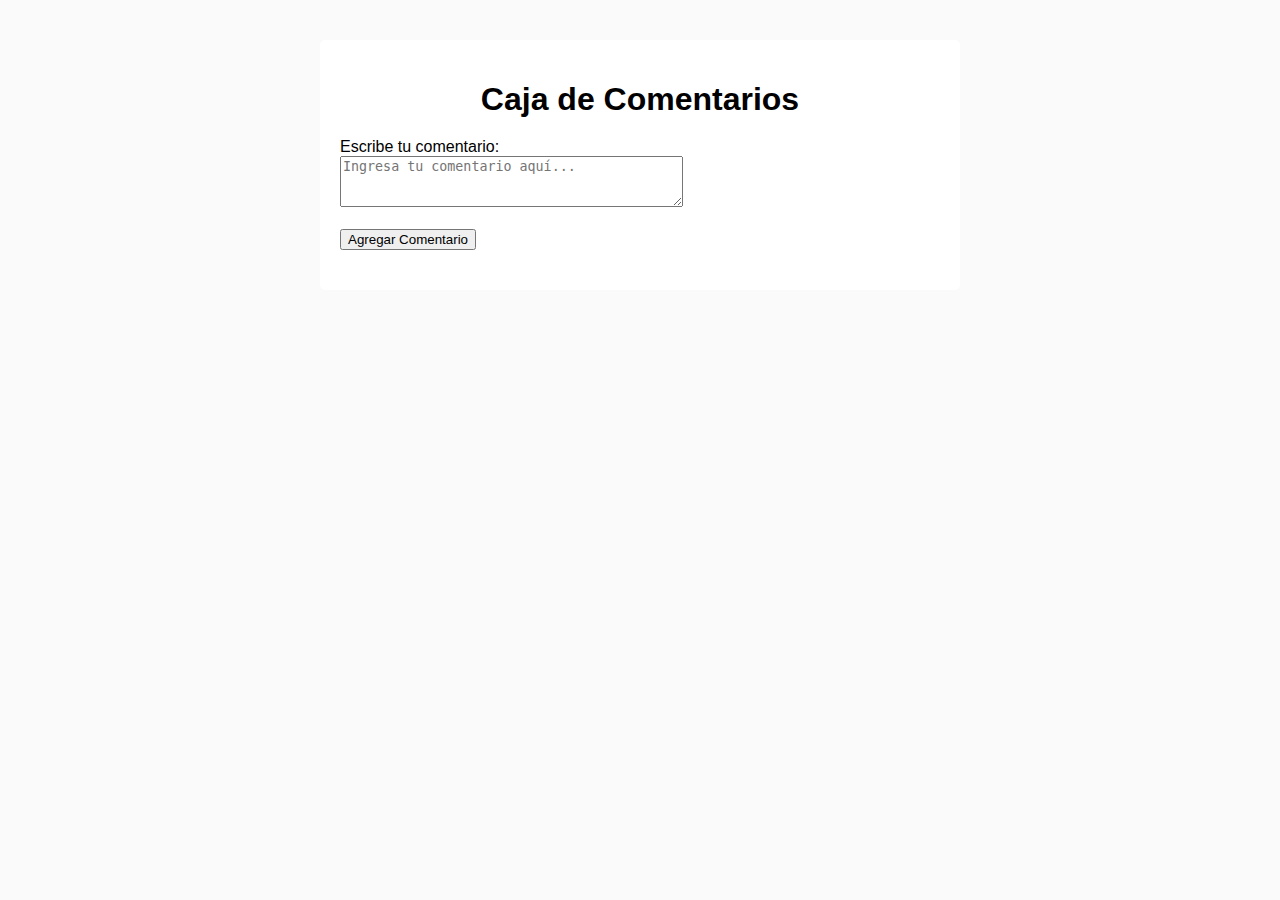
==== avanzado_document_object_model_javascript/index.html @ 96b9b3dc "JavaScript" ====
<!DOCTYPE html>
<html lang="es">
<head>
  <meta charset="UTF-8" />
  <meta name="viewport" content="width=device-width, initial-scale=1.0"/>
  <title>Caja de Comentarios</title>
  <link rel="stylesheet" href="style.css" />
</head>
<body>
  <main class="container">
    <h1>Caja de Comentarios</h1>

    <!-- Formulario para añadir comentarios -->
    <form id="formComentarios">
      <label for="comentarioInput">Escribe tu comentario:</label><br/>
      <textarea id="comentarioInput" rows="3" cols="40" placeholder="Ingresa tu comentario aquí..."></textarea><br/><br/>
      <button type="submit" id="btnAgregar">Agregar Comentario</button>
    </form>

    <!-- Contenedor donde se mostrarán los comentarios -->
    <div id="contenedorComentarios"></div>
  </main>

  <script src="script.js"></script>
</body>
</html>
---- avanzado_document_object_model_javascript/style.css ----
body {
    font-family: Arial, sans-serif;
    background: #fafafa;
    margin: 40px;
    padding: 0;
  }
  
  .container {
    max-width: 600px;
    margin: auto;
    background: #ffffff;
    padding: 20px;
    border-radius: 5px;
  }
  
  h1 {
    text-align: center;
    margin-bottom: 20px;
  }
  
  form {
    margin-bottom: 20px;
  }
  
  #contenedorComentarios .comentario {
    background: #f2f2f2;
    padding: 10px;
    margin-bottom: 10px;
    border-radius: 4px;
  }
  
  .fecha {
    font-size: 0.85rem;
    color: #555;
    margin-bottom: 5px;
  }
  
  .btn-eliminar {
    background: #ff4f4f;
    color: #fff;
    border: none;
    border-radius: 3px;
    padding: 5px 8px;
    margin-top: 10px;
    cursor: pointer;
  }
  
  .btn-eliminar:hover {
    opacity: 0.9;
  }
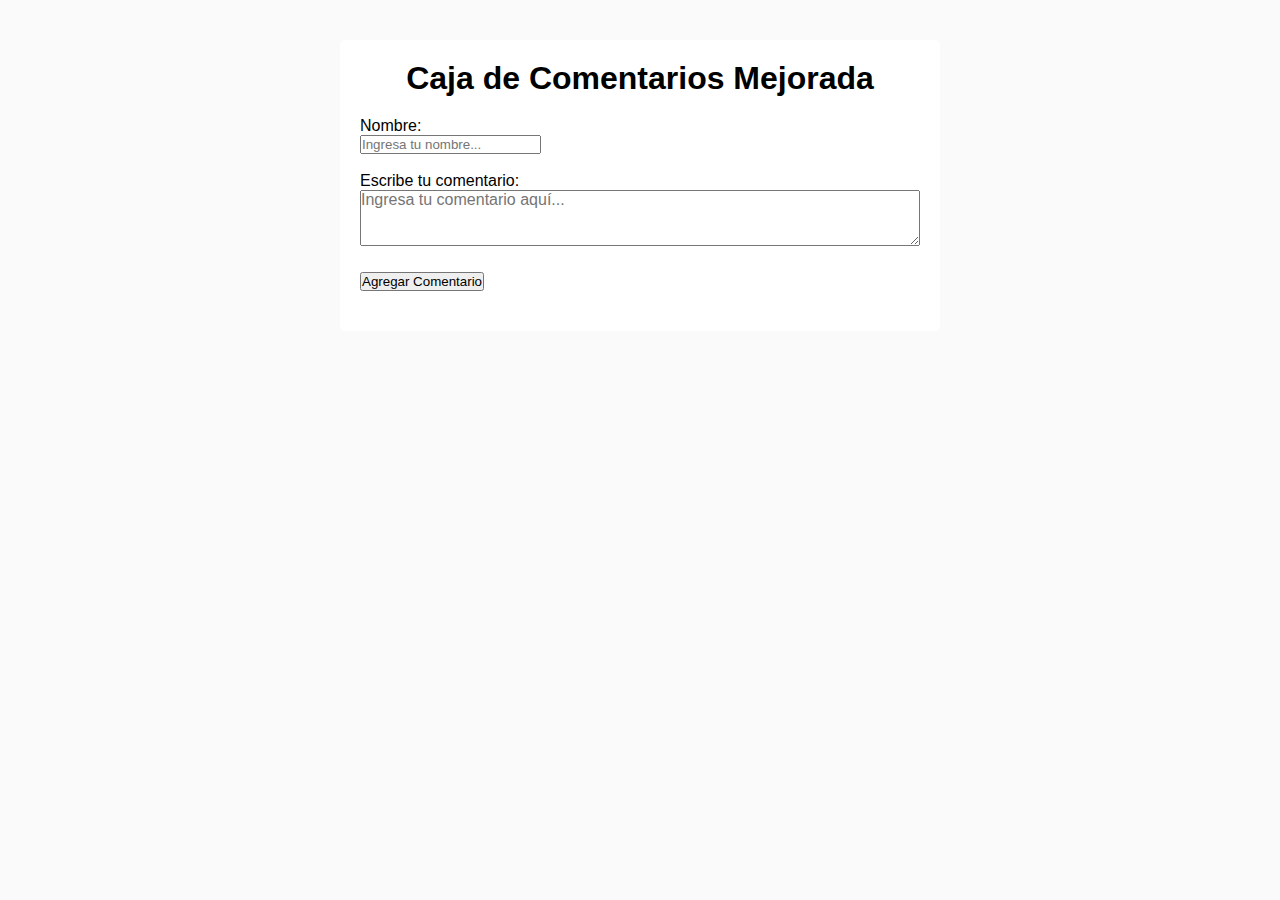
==== commit 3f7d71f7: "JavaScript" ====
--- a/avanzado_document_object_model_javascript/index.html
+++ b/avanzado_document_object_model_javascript/index.html
@@ -3,24 +3,39 @@
 <head>
   <meta charset="UTF-8" />
   <meta name="viewport" content="width=device-width, initial-scale=1.0"/>
-  <title>Caja de Comentarios</title>
+  <title>Caja de Comentarios Mejorada</title>
+  <!-- Vinculamos el CSS -->
   <link rel="stylesheet" href="style.css" />
 </head>
 <body>
   <main class="container">
-    <h1>Caja de Comentarios</h1>
-
+    <h1>Caja de Comentarios Mejorada</h1>
+    <!-- Contenedor para mostrar mensajes de error o validación -->
+    <div id="mensajeError" class="mensaje-error" style="display: none;"></div>
     <!-- Formulario para añadir comentarios -->
     <form id="formComentarios">
+      <label for="nombreInput">Nombre:</label><br/>
+      <input 
+        type="text" 
+        id="nombreInput" 
+        placeholder="Ingresa tu nombre..."
+      /><br/><br/>
       <label for="comentarioInput">Escribe tu comentario:</label><br/>
-      <textarea id="comentarioInput" rows="3" cols="40" placeholder="Ingresa tu comentario aquí..."></textarea><br/><br/>
+      <textarea 
+        id="comentarioInput" 
+        rows="3" 
+        cols="40" 
+        placeholder="Ingresa tu comentario aquí..."
+      ></textarea>
+      <!-- Contador de caracteres -->
+      <div id="caracteresRestantes"></div>
+      <br/>
       <button type="submit" id="btnAgregar">Agregar Comentario</button>
     </form>
-
     <!-- Contenedor donde se mostrarán los comentarios -->
     <div id="contenedorComentarios"></div>
   </main>
-
+  <!-- Vincular el JavaScript -->
   <script src="script.js"></script>
 </body>
-</html>
+</html>--- a/avanzado_document_object_model_javascript/style.css
+++ b/avanzado_document_object_model_javascript/style.css
@@ -1,51 +1,87 @@
+/* Reseteo y box-sizing para asegurar que todos los elementos se comporten de forma predecible */
+* {
+  margin: 0;
+  padding: 0;
+  box-sizing: border-box;
+}
+/* Estilo global */
 body {
-    font-family: Arial, sans-serif;
-    background: #fafafa;
-    margin: 40px;
-    padding: 0;
-  }
-  
-  .container {
-    max-width: 600px;
-    margin: auto;
-    background: #ffffff;
-    padding: 20px;
-    border-radius: 5px;
-  }
-  
-  h1 {
-    text-align: center;
-    margin-bottom: 20px;
-  }
-  
-  form {
-    margin-bottom: 20px;
-  }
-  
-  #contenedorComentarios .comentario {
-    background: #f2f2f2;
-    padding: 10px;
-    margin-bottom: 10px;
-    border-radius: 4px;
-  }
-  
-  .fecha {
-    font-size: 0.85rem;
-    color: #555;
-    margin-bottom: 5px;
-  }
-  
-  .btn-eliminar {
-    background: #ff4f4f;
-    color: #fff;
-    border: none;
-    border-radius: 3px;
-    padding: 5px 8px;
-    margin-top: 10px;
-    cursor: pointer;
-  }
-  
-  .btn-eliminar:hover {
-    opacity: 0.9;
-  }
-  +  font-family: Arial, sans-serif;
+  background: #fafafa;
+  margin: 40px;
+}
+/* Contenedor principal */
+.container {
+  max-width: 600px;
+  margin: auto;
+  background: #ffffff;
+  padding: 20px;
+  border-radius: 5px;
+}
+/* Título principal */
+h1 {
+  text-align: center;
+  margin-bottom: 20px;
+}
+/* Estilos para el mensaje de error */
+.mensaje-error {
+  background-color: #f8d7da;
+  color: #721c24;
+  margin-bottom: 15px;
+  padding: 10px;
+  border-radius: 4px;
+  font-size: 0.9rem;
+}
+/* Espaciado en el formulario */
+form {
+  margin-bottom: 20px;
+}
+/* Ajuste del textarea para que ocupe todo el ancho disponible */
+textarea {
+  width: 100%;
+  max-width: 100%;
+  font-family: inherit;
+  font-size: 1rem;
+}
+/* Contador de caracteres */
+#caracteresRestantes {
+  font-size: 0.9rem;
+  color: #777;
+  margin-top: 4px;
+}
+/* Contenedor de comentarios */
+#contenedorComentarios .comentario {
+  background: #f2f2f2;
+  padding: 15px;
+  margin-bottom: 10px;
+  border-radius: 4px;
+  transition: background 0.3s ease-in-out;
+}
+/* Efecto hover en los comentarios */
+#contenedorComentarios .comentario:hover {
+  background: #e9e9e9;
+}
+/* Fecha de publicación */
+.fecha {
+  font-size: 0.85rem;
+  color: #555;
+  margin-bottom: 5px;
+}
+/* Autor del comentario (nombre del usuario) */
+.autor {
+  font-weight: bold;
+  margin-bottom: 5px;
+}
+/* Botón para eliminar */
+.btn-eliminar {
+  background: #ff4f4f;
+  color: #fff;
+  border: none;
+  border-radius: 3px;
+  padding: 5px 8px;
+  margin-top: 10px;
+  cursor: pointer;
+}
+.btn-eliminar:hover {
+  opacity: 0.9;
+}